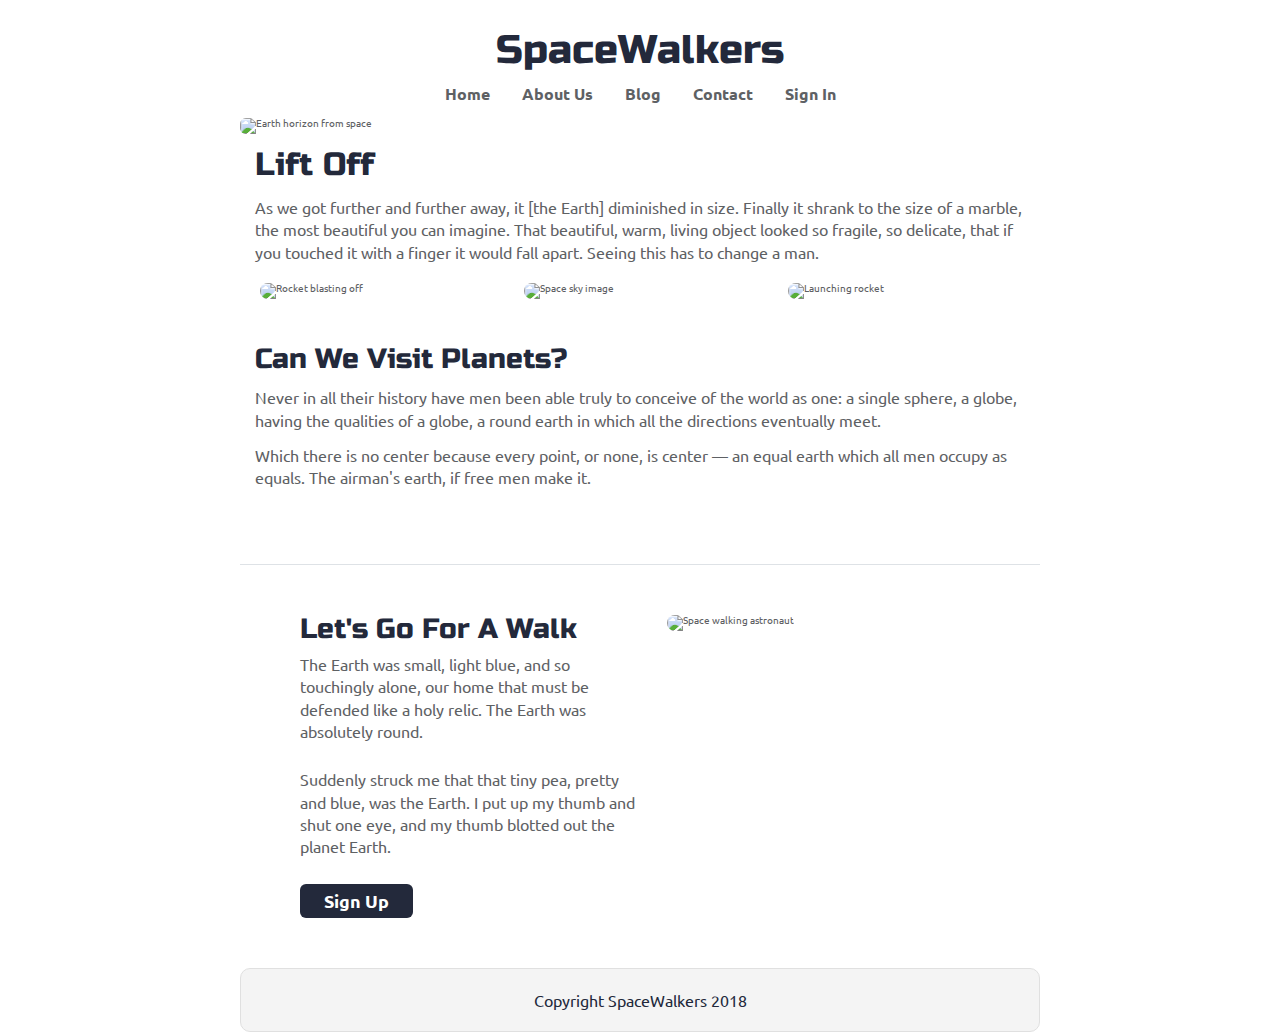
==== index.html @ 016140d5 "desktop view nav, button, header-img finished" ====
<!doctype html>

<html lang="en">
<head>
  <meta charset="utf-8">
  <meta name="viewport" content="width=device-width, initial-scale=1.0">

  <title>SpaceWalkers</title>

  <link href="https://fonts.googleapis.com/css?family=Russo+One|Ubuntu" rel="stylesheet">
  <link href="css/index.css" rel="stylesheet">

  <!--[if lt IE 9]>
    <script src="https://cdnjs.cloudflare.com/ajax/libs/html5shiv/3.7.3/html5shiv.js"></script>
  <![endif]-->
</head>

<body>

 <!-- navigation code here -->
 <nav>
   <h1>SpaceWalkers</h1>
   <ul>
     <li><a href="#" title="Home">Home</a></li>
     <li><a href="#" title="About Us">About Us</a></li>
     <li><a href="#" title="Blog">Blog</a></li>
     <li><a href="#" title="Contact">Contact</a></li>
     <li><a href="#" title="Sign In">Sign In</a></li>
   </ul>
 </nav>

  <div class="container home">

    <header class="intro">
       <!-- image code here -->
       <img src="img/main-header.png" alt="Earth horizon from space" />

      <h2>Lift Off</h2>
    
      <p>As we got further and further away, it [the Earth] diminished in size. Finally it shrank to the size of a marble, the most beautiful you can imagine. That beautiful, warm, living object looked so fragile, so delicate, that if you touched it with a finger it would fall apart. Seeing this has to change a man.</p>
    </header>

    <section class="space-images">
        <img src="img/blast.png" class="blast" alt="Rocket blasting off">
        <img src="img/sky.png" class="sky" alt="Space sky image">
        <img src="img/launch.png" class="launch" alt="Launching rocket">
    </section>
   
    <section class="visit-planets">
     
      <h3>Can We Visit Planets?</h3>
    
      <p>Never in all their history have men been able truly to conceive of the world as one: a single sphere, a globe, having the qualities of a globe, a round earth in which all the directions eventually meet.</p>
    
      <p>Which there is no center because every point, or none, is center — an equal earth which all men occupy as equals. The airman's earth, if free men make it.</p>
    </section>
    
    <section class="walk">
      <div class="walk-text">
        <h3>Let's Go For A Walk</h3>

        <p>The Earth was small, light blue, and so touchingly alone, our home that must be defended like a holy relic. The Earth was absolutely round.</p>
      
        <p>Suddenly struck me that that tiny pea, pretty and blue, was the Earth. I put up my thumb and shut one eye, and my thumb blotted out the planet Earth.</p>
      
        <div class="btn">
          Sign Up
        </div>
      </div>
      
      <div class="walk-img">
          <img src="img/space-walk.png" alt="Space walking astronaut">
      </div>

    </section>

    <footer>
      <p>Copyright SpaceWalkers 2018</p>
    </footer>

  </div>
</body>
</html>
---- css/index.css ----
.flexed {
  display: flex;
  justify-content: center;
}
.anchors {
  color: #5E6164;
  text-decoration: none;
  font-weight: bold;
  font-size: 1.6rem;
}
.anchors:hover {
  color: #9ea1a4;
}
/* http://meyerweb.com/eric/tools/css/reset/ 
   v2.0 | 20110126
   License: none (public domain)
*/
html,
body,
div,
span,
applet,
object,
iframe,
h1,
h2,
h3,
h4,
h5,
h6,
p,
blockquote,
pre,
a,
abbr,
acronym,
address,
big,
cite,
code,
del,
dfn,
em,
img,
ins,
kbd,
q,
s,
samp,
small,
strike,
strong,
sub,
sup,
tt,
var,
b,
u,
i,
center,
dl,
dt,
dd,
ol,
ul,
li,
fieldset,
form,
label,
legend,
table,
caption,
tbody,
tfoot,
thead,
tr,
th,
td,
article,
aside,
canvas,
details,
embed,
figure,
figcaption,
footer,
header,
hgroup,
menu,
nav,
output,
ruby,
section,
summary,
time,
mark,
audio,
video {
  margin: 0;
  padding: 0;
  border: 0;
  font-size: 100%;
  font: inherit;
  vertical-align: baseline;
}
/* HTML5 display-role reset for older browsers */
article,
aside,
details,
figcaption,
figure,
footer,
header,
hgroup,
menu,
nav,
section {
  display: block;
}
body {
  line-height: 1;
}
ol,
ul {
  list-style: none;
}
blockquote,
q {
  quotes: none;
}
blockquote:before,
blockquote:after,
q:before,
q:after {
  content: '';
  content: none;
}
table {
  border-collapse: collapse;
  border-spacing: 0;
}
* {
  box-sizing: border-box;
}
html {
  font-size: 62.5%;
}
html,
body {
  font-family: 'Ubuntu', sans-serif;
  color: #5E6164;
}
h1,
h2,
h3,
h4,
h5 {
  font-family: 'Russo One', sans-serif;
  color: #23293B;
}
h2 {
  font-size: 3.2rem;
}
h3 {
  font-size: 2.8rem;
}
p {
  font-size: 1.6rem;
  line-height: 1.4;
}
.container {
  max-width: 800px;
  width: 100%;
  margin: 0 auto;
}
nav {
  display: flex;
  justify-content: center;
  flex-direction: column;
}
nav h1 {
  margin: 3rem auto 0;
  text-align: center;
  font-size: 4rem;
}
nav ul {
  display: flex;
  justify-content: center;
}
nav li {
  margin: 1.6em;
}
nav a {
  color: #5E6164;
  text-decoration: none;
  font-weight: bold;
  font-size: 1.6rem;
}
nav a:hover {
  color: #9ea1a4;
}
footer {
  color: #22283B;
  background: #f4f4f4;
  padding: 20px 0;
  border: 1px double #e0e0e0;
  border-radius: 10px;
  display: flex;
  justify-content: center;
  align-items: center;
}
.home .intro img {
  border-radius: 6px;
}
.home .intro h2 {
  padding: 15px;
}
.home .intro p {
  padding: 0 15px;
}
.home .space-images {
  display: flex;
  flex-wrap: wrap;
  width: 100%;
}
.home .space-images img {
  width: 28%;
  margin: 20px 2.5%;
  border-radius: 20px;
  height: 100%;
}
.home .visit-planets {
  padding: 15px;
}
.home .visit-planets h3 {
  margin-top: 11px;
}
.home .visit-planets p {
  margin-top: 13px;
}
.home .walk {
  margin-top: 60px;
  border-top: 1px solid #dee2e6;
  padding: 50px 60px;
  display: flex;
  justify-content: center;
}
.home .walk .walk-text {
  width: 50%;
}
.home .walk .walk-text h3 {
  margin-bottom: 10px;
}
.home .walk .walk-text p {
  margin-bottom: 26px;
}
.home .walk .walk-text .btn {
  padding: 0.8rem 2.4rem;
  background: #23293B;
  font-weight: bold;
  color: #fff;
  font-size: 1.8rem;
  border-radius: 6px;
  display: inline-block;
  cursor: pointer;
}
.home .walk .walk-text .btn:hover {
  background: #fff;
  color: #23293B;
  border: 1px solid #23293B;
}
.home .walk .walk-img {
  width: 46%;
  margin-left: 4%;
}
.home .walk .walk-img img {
  width: 100%;
  height: auto;
  border-radius: 10px;
}
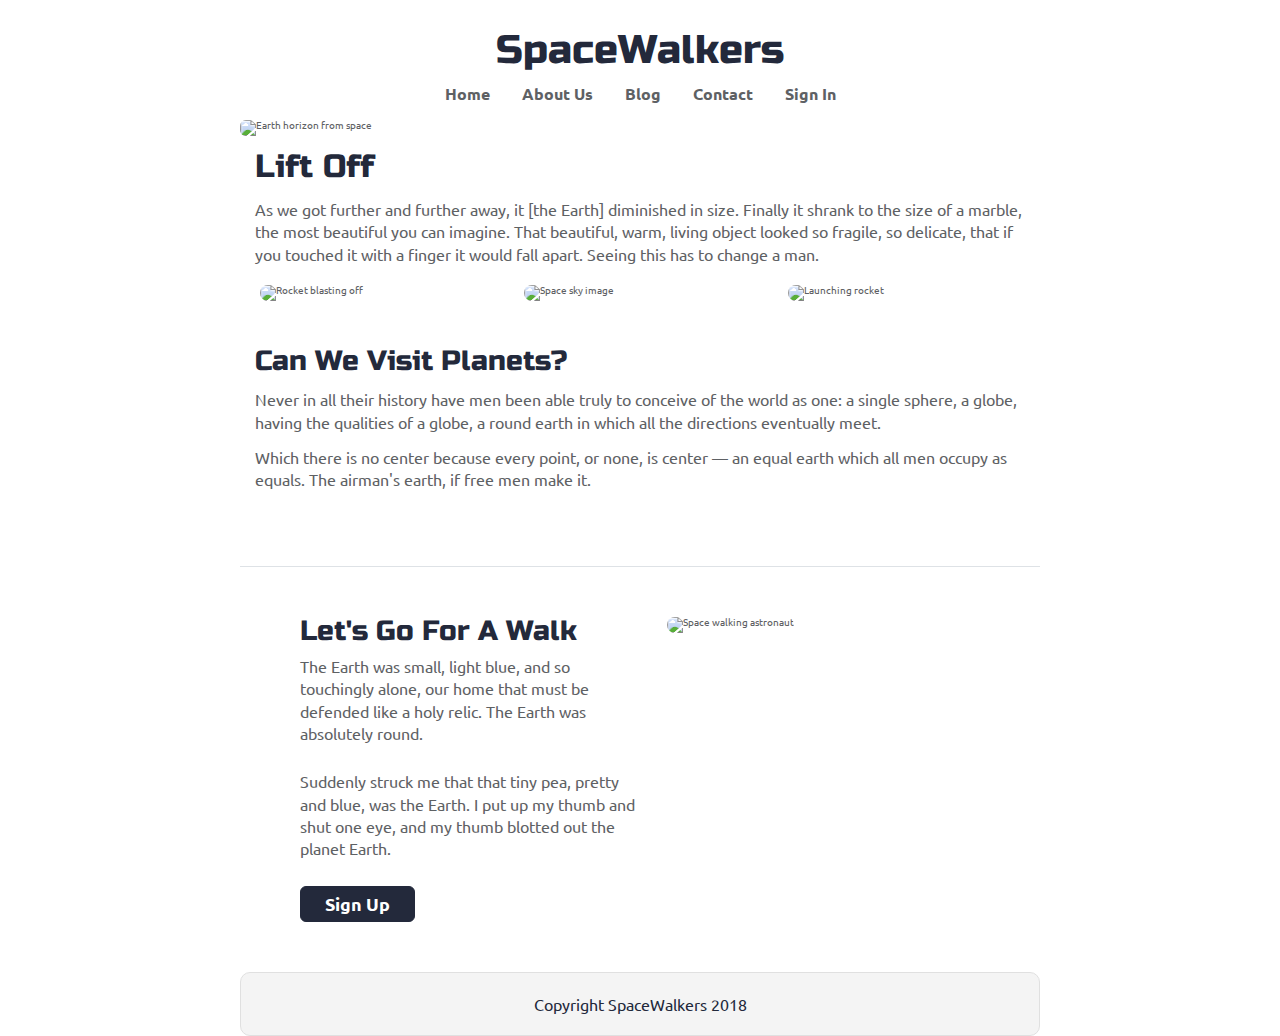
==== commit 2c6ee012: "form styling updated to look better" ====
--- a/index.html
+++ b/index.html
@@ -9,6 +9,7 @@
 
   <link href="https://fonts.googleapis.com/css?family=Russo+One|Ubuntu" rel="stylesheet">
   <link href="css/index.css" rel="stylesheet">
+  <script src="js/functions.js" type="text/javascript"></script>
 
   <!--[if lt IE 9]>
     <script src="https://cdnjs.cloudflare.com/ajax/libs/html5shiv/3.7.3/html5shiv.js"></script>
@@ -21,8 +22,8 @@
  <nav>
    <h1>SpaceWalkers</h1>
    <ul>
-     <li><a href="#" title="Home">Home</a></li>
-     <li><a href="#" title="About Us">About Us</a></li>
+     <li class="current"><span>Home</span></li>
+     <li><a href="aboutus.html" title="About Us">About Us</a></li>
      <li><a href="#" title="Blog">Blog</a></li>
      <li><a href="#" title="Contact">Contact</a></li>
      <li><a href="#" title="Sign In">Sign In</a></li>
@@ -63,13 +64,26 @@
       
         <p>Suddenly struck me that that tiny pea, pretty and blue, was the Earth. I put up my thumb and shut one eye, and my thumb blotted out the planet Earth.</p>
       
-        <div class="btn">
-          Sign Up
-        </div>
+        <a class="btn" onClick="showHide()">
+            Sign Up
+          </a>
       </div>
       
       <div class="walk-img">
           <img src="img/space-walk.png" alt="Space walking astronaut">
+      </div>
+
+      <div id="sign-up-form">
+        <form action="#">
+            <a class="close" onClick="showHide()"><strong>X</strong> Close</a>
+          <label for="full-name">
+            <input name="full-name" id="full-name" type="text" placeholder="John Doe" />
+          </label>
+          <label for="email">
+            <input name="email" id="email" type="email" placeholder="john@doe.com" />
+          </label>
+          <button name="submit" type="submit" onClick="showHide()">Sign Up!</button>
+        </form>
       </div>
 
     </section>
--- a/css/index.css
+++ b/css/index.css
@@ -7,6 +7,7 @@
   text-decoration: none;
   font-weight: bold;
   font-size: 1.6rem;
+  transition: color 0.5s ease-in;
 }
 .anchors:hover {
   color: #9ea1a4;
@@ -150,6 +151,18 @@
   font-family: 'Ubuntu', sans-serif;
   color: #5E6164;
 }
+body {
+  padding-top: 12rem;
+  animation: fade-in 1s ease-in-out;
+}
+@keyframes fade-in {
+  0% {
+    opacity: 0;
+  }
+  100% {
+    opacity: 1;
+  }
+}
 h1,
 h2,
 h3,
@@ -173,19 +186,39 @@
   width: 100%;
   margin: 0 auto;
 }
+@media (max-width: 500px) {
+  .container {
+    padding: 0 1rem;
+  }
+}
 nav {
+  width: 100%;
+  background-color: #fff;
   display: flex;
   justify-content: center;
   flex-direction: column;
+  position: fixed;
+  top: 0;
 }
 nav h1 {
   margin: 3rem auto 0;
   text-align: center;
   font-size: 4rem;
 }
+@media (max-width: 500px) {
+  nav h1 {
+    font-size: 3.6rem;
+  }
+}
 nav ul {
   display: flex;
   justify-content: center;
+}
+nav .current {
+  margin: 1.6rem;
+  color: #5E6164;
+  font-weight: bold;
+  font-size: 1.6rem;
 }
 nav li {
   margin: 1.6em;
@@ -195,6 +228,7 @@
   text-decoration: none;
   font-weight: bold;
   font-size: 1.6rem;
+  transition: color 0.5s ease-in;
 }
 nav a:hover {
   color: #9ea1a4;
@@ -209,7 +243,13 @@
   justify-content: center;
   align-items: center;
 }
+@media (max-width: 500px) {
+  footer {
+    margin-top: 2rem;
+  }
+}
 .home .intro img {
+  width: 100%;
   border-radius: 6px;
 }
 .home .intro h2 {
@@ -229,6 +269,14 @@
   border-radius: 20px;
   height: 100%;
 }
+@media (max-width: 500px) {
+  .home .space-images img {
+    width: 100%;
+  }
+  .home .space-images img:nth-child(n+2) {
+    display: none;
+  }
+}
 .home .visit-planets {
   padding: 15px;
 }
@@ -244,10 +292,22 @@
   padding: 50px 60px;
   display: flex;
   justify-content: center;
+  position: relative;
+}
+@media (max-width: 500px) {
+  .home .walk {
+    margin-top: 3rem;
+    flex-direction: column-reverse;
+  }
 }
 .home .walk .walk-text {
   width: 50%;
 }
+@media (max-width: 500px) {
+  .home .walk .walk-text {
+    width: 100%;
+  }
+}
 .home .walk .walk-text h3 {
   margin-bottom: 10px;
 }
@@ -256,25 +316,122 @@
 }
 .home .walk .walk-text .btn {
   padding: 0.8rem 2.4rem;
-  background: #23293B;
+  background-color: #23293B;
+  text-align: center;
   font-weight: bold;
   color: #fff;
   font-size: 1.8rem;
   border-radius: 6px;
   display: inline-block;
+  border: 1px solid #23293B;
   cursor: pointer;
+  transition: background-color 0.5s ease-in, color 0.5s ease-in;
 }
 .home .walk .walk-text .btn:hover {
-  background: #fff;
+  background-color: #fff;
   color: #23293B;
   border: 1px solid #23293B;
+}
+@media (max-width: 500px) {
+  .home .walk .walk-text .btn {
+    padding: 2.4rem;
+    display: block;
+  }
 }
 .home .walk .walk-img {
   width: 46%;
   margin-left: 4%;
 }
+@media (max-width: 500px) {
+  .home .walk .walk-img {
+    width: 100%;
+    margin: 2rem 0 2rem;
+  }
+}
 .home .walk .walk-img img {
   width: 100%;
   height: auto;
   border-radius: 10px;
 }
+@media (max-width: 500px) {
+  .home .space-images,
+  .home .visit-planets,
+  .home .walk {
+    padding: 0 1.2rem;
+  }
+}
+#sign-up-form {
+  width: 100%;
+  height: 100%;
+  background: rgba(250, 250, 250, 0.75);
+  display: none;
+  position: absolute;
+  top: 0;
+  left: 0;
+  justify-content: center;
+  align-items: center;
+}
+#sign-up-form a {
+  text-decoration: none;
+  color: #5E6164;
+  font-size: 1.6rem;
+  cursor: pointer;
+  position: absolute;
+  top: 10px;
+  right: 10px;
+}
+#sign-up-form strong {
+  font-weight: bold;
+}
+#sign-up-form form {
+  padding: 4rem;
+  background: #fff;
+  border: 2px solid #5E6164;
+  position: relative;
+  border-radius: 1rem;
+}
+#sign-up-form form input {
+  margin-right: 1rem;
+  padding: 1rem;
+  font-size: 1.6rem;
+  line-height: 1em;
+  border: 1px solid #5E6164;
+  border-radius: 0.4rem;
+}
+#sign-up-form form input::placeholder {
+  color: #777a7e;
+}
+#sign-up-form form button {
+  padding: 0.8rem 3rem;
+  background-color: #23293B;
+  text-align: center;
+  font-weight: bold;
+  color: #fff;
+  font-size: 1.8rem;
+  border-radius: 6px;
+  display: inline-block;
+  border: 1px solid #23293B;
+  cursor: pointer;
+  transition: background-color 0.5s ease-in, color 0.5s ease-in;
+}
+#sign-up-form form button:hover {
+  background-color: #fff;
+  color: #23293B;
+  border: 1px solid #23293B;
+}
+@media (max-width: 500px) {
+  #sign-up-form form {
+    padding: 4rem 1rem 1.6rem;
+  }
+  #sign-up-form form input {
+    margin-bottom: 2rem;
+  }
+  #sign-up-form form input,
+  #sign-up-form form button {
+    width: 100%;
+    margin-right: 0;
+  }
+}
+.show-hide {
+  display: flex !important;
+}
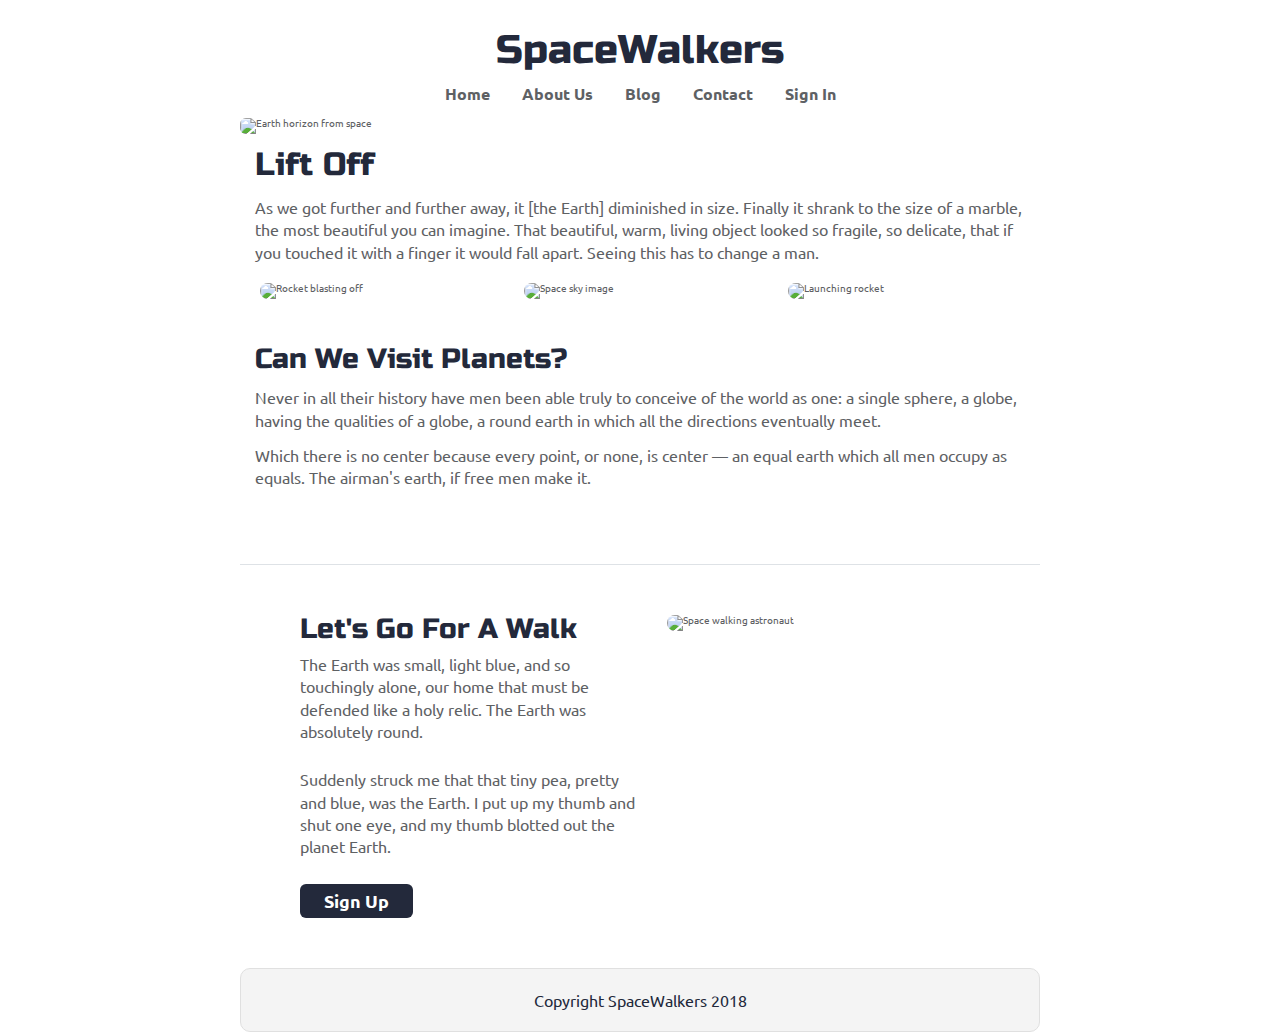
==== commit 3754f91c: "Merge pull request #1 from dhamano/dustin-hamano" ====
--- a/index.html
+++ b/index.html
@@ -9,7 +9,6 @@
 
   <link href="https://fonts.googleapis.com/css?family=Russo+One|Ubuntu" rel="stylesheet">
   <link href="css/index.css" rel="stylesheet">
-  <script src="js/functions.js" type="text/javascript"></script>
 
   <!--[if lt IE 9]>
     <script src="https://cdnjs.cloudflare.com/ajax/libs/html5shiv/3.7.3/html5shiv.js"></script>
@@ -22,8 +21,8 @@
  <nav>
    <h1>SpaceWalkers</h1>
    <ul>
-     <li class="current"><span>Home</span></li>
-     <li><a href="aboutus.html" title="About Us">About Us</a></li>
+     <li><a href="#" title="Home">Home</a></li>
+     <li><a href="#" title="About Us">About Us</a></li>
      <li><a href="#" title="Blog">Blog</a></li>
      <li><a href="#" title="Contact">Contact</a></li>
      <li><a href="#" title="Sign In">Sign In</a></li>
@@ -64,26 +63,13 @@
       
         <p>Suddenly struck me that that tiny pea, pretty and blue, was the Earth. I put up my thumb and shut one eye, and my thumb blotted out the planet Earth.</p>
       
-        <a class="btn" onClick="showHide()">
-            Sign Up
-          </a>
+        <div class="btn">
+          Sign Up
+        </div>
       </div>
       
       <div class="walk-img">
           <img src="img/space-walk.png" alt="Space walking astronaut">
-      </div>
-
-      <div id="sign-up-form">
-        <form action="#">
-            <a class="close" onClick="showHide()"><strong>X</strong> Close</a>
-          <label for="full-name">
-            <input name="full-name" id="full-name" type="text" placeholder="John Doe" />
-          </label>
-          <label for="email">
-            <input name="email" id="email" type="email" placeholder="john@doe.com" />
-          </label>
-          <button name="submit" type="submit" onClick="showHide()">Sign Up!</button>
-        </form>
       </div>
 
     </section>
--- a/css/index.css
+++ b/css/index.css
@@ -7,7 +7,6 @@
   text-decoration: none;
   font-weight: bold;
   font-size: 1.6rem;
-  transition: color 0.5s ease-in;
 }
 .anchors:hover {
   color: #9ea1a4;
@@ -151,18 +150,6 @@
   font-family: 'Ubuntu', sans-serif;
   color: #5E6164;
 }
-body {
-  padding-top: 12rem;
-  animation: fade-in 1s ease-in-out;
-}
-@keyframes fade-in {
-  0% {
-    opacity: 0;
-  }
-  100% {
-    opacity: 1;
-  }
-}
 h1,
 h2,
 h3,
@@ -192,13 +179,9 @@
   }
 }
 nav {
-  width: 100%;
-  background-color: #fff;
   display: flex;
   justify-content: center;
   flex-direction: column;
-  position: fixed;
-  top: 0;
 }
 nav h1 {
   margin: 3rem auto 0;
@@ -213,12 +196,6 @@
 nav ul {
   display: flex;
   justify-content: center;
-}
-nav .current {
-  margin: 1.6rem;
-  color: #5E6164;
-  font-weight: bold;
-  font-size: 1.6rem;
 }
 nav li {
   margin: 1.6em;
@@ -228,7 +205,6 @@
   text-decoration: none;
   font-weight: bold;
   font-size: 1.6rem;
-  transition: color 0.5s ease-in;
 }
 nav a:hover {
   color: #9ea1a4;
@@ -292,7 +268,6 @@
   padding: 50px 60px;
   display: flex;
   justify-content: center;
-  position: relative;
 }
 @media (max-width: 500px) {
   .home .walk {
@@ -316,19 +291,17 @@
 }
 .home .walk .walk-text .btn {
   padding: 0.8rem 2.4rem;
-  background-color: #23293B;
+  background: #23293B;
   text-align: center;
   font-weight: bold;
   color: #fff;
   font-size: 1.8rem;
   border-radius: 6px;
   display: inline-block;
-  border: 1px solid #23293B;
   cursor: pointer;
-  transition: background-color 0.5s ease-in, color 0.5s ease-in;
 }
 .home .walk .walk-text .btn:hover {
-  background-color: #fff;
+  background: #fff;
   color: #23293B;
   border: 1px solid #23293B;
 }
@@ -360,78 +333,3 @@
     padding: 0 1.2rem;
   }
 }
-#sign-up-form {
-  width: 100%;
-  height: 100%;
-  background: rgba(250, 250, 250, 0.75);
-  display: none;
-  position: absolute;
-  top: 0;
-  left: 0;
-  justify-content: center;
-  align-items: center;
-}
-#sign-up-form a {
-  text-decoration: none;
-  color: #5E6164;
-  font-size: 1.6rem;
-  cursor: pointer;
-  position: absolute;
-  top: 10px;
-  right: 10px;
-}
-#sign-up-form strong {
-  font-weight: bold;
-}
-#sign-up-form form {
-  padding: 4rem;
-  background: #fff;
-  border: 2px solid #5E6164;
-  position: relative;
-  border-radius: 1rem;
-}
-#sign-up-form form input {
-  margin-right: 1rem;
-  padding: 1rem;
-  font-size: 1.6rem;
-  line-height: 1em;
-  border: 1px solid #5E6164;
-  border-radius: 0.4rem;
-}
-#sign-up-form form input::placeholder {
-  color: #777a7e;
-}
-#sign-up-form form button {
-  padding: 0.8rem 3rem;
-  background-color: #23293B;
-  text-align: center;
-  font-weight: bold;
-  color: #fff;
-  font-size: 1.8rem;
-  border-radius: 6px;
-  display: inline-block;
-  border: 1px solid #23293B;
-  cursor: pointer;
-  transition: background-color 0.5s ease-in, color 0.5s ease-in;
-}
-#sign-up-form form button:hover {
-  background-color: #fff;
-  color: #23293B;
-  border: 1px solid #23293B;
-}
-@media (max-width: 500px) {
-  #sign-up-form form {
-    padding: 4rem 1rem 1.6rem;
-  }
-  #sign-up-form form input {
-    margin-bottom: 2rem;
-  }
-  #sign-up-form form input,
-  #sign-up-form form button {
-    width: 100%;
-    margin-right: 0;
-  }
-}
-.show-hide {
-  display: flex !important;
-}
